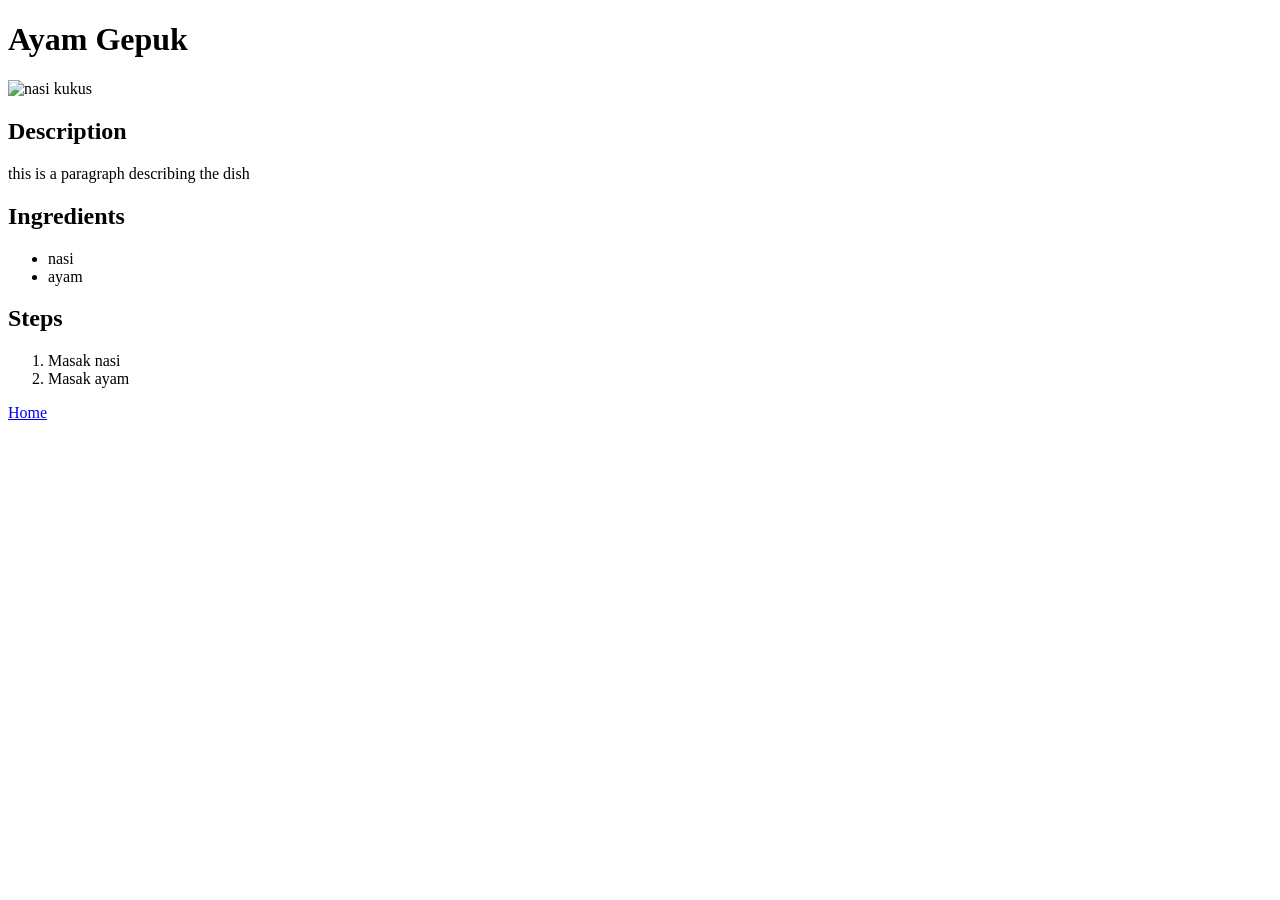
==== recipes/ayam-gepuk.html @ 1a4009cf "Added 2 new recipe pages - maggi kari and ayam gepuk" ====
<!DOCTYPE html>
<html lang="en">
<head>
    <meta charset="UTF-8">
    <meta name="viewport" content="width=device-width, initial-scale=1.0">
    <title>Document</title>
</head>
<body>
    <h1>Ayam Gepuk</h1>

    <img src="https://github.com/mdn/learning-area/blob/main/html/multimedia-and-embedding/tasks/images/images/blueberries.jpg?raw=true" alt="nasi kukus">
    <h2>Description</h2>
    <p>this is a paragraph describing the dish</p>

    <h2>Ingredients</h2>
    <ul>
        <li>nasi</li>
        <li>ayam</li>
    </ul>

    <h2>Steps</h2>
    <ol>
        <li>Masak nasi</li>
        <li>Masak ayam</li>
    </ol>

    <a href="../index.html">Home</a>
</body>
</html>
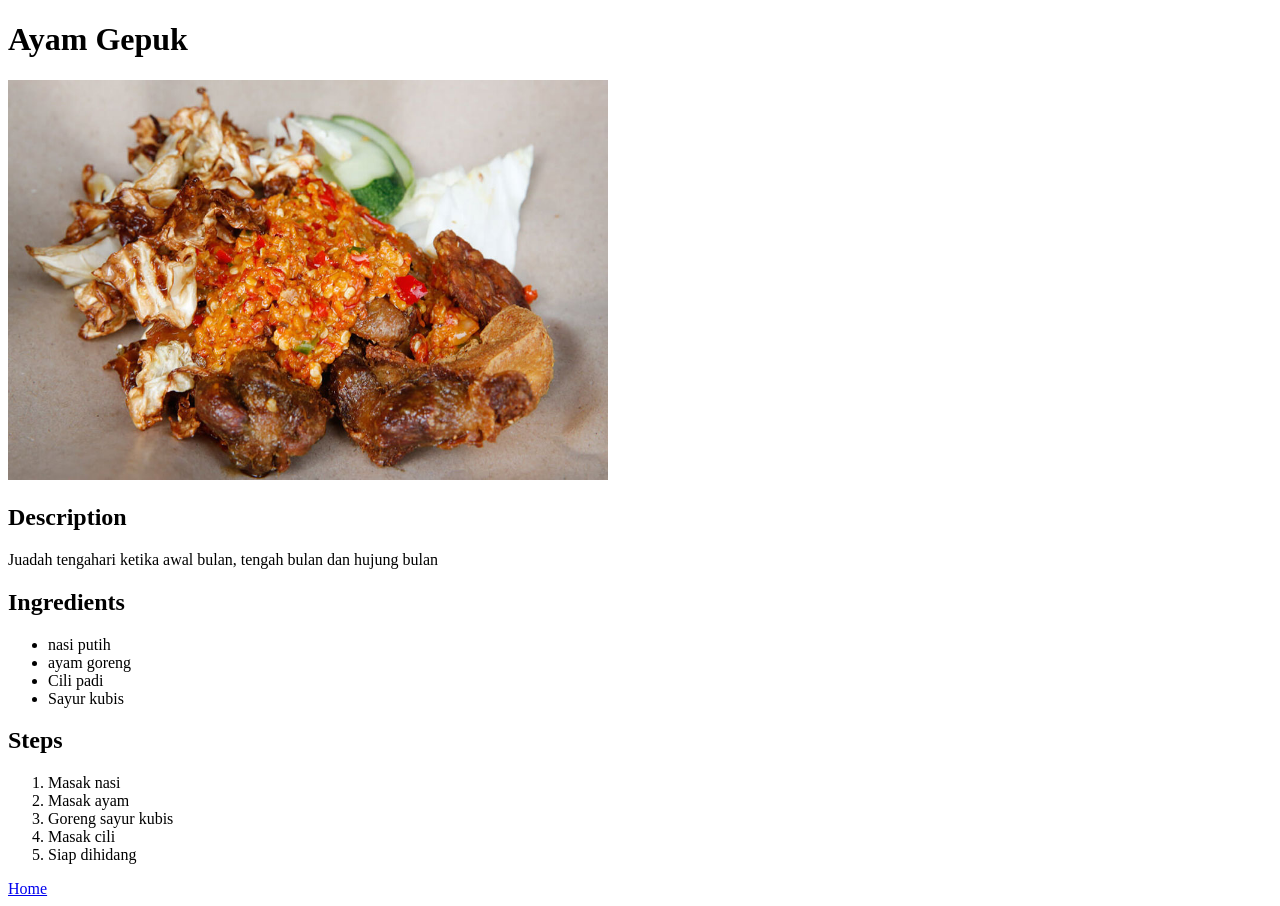
==== commit fe6e8859: "Added assets folder for food images and update the content of the recipes page" ====
--- a/recipes/ayam-gepuk.html
+++ b/recipes/ayam-gepuk.html
@@ -3,25 +3,30 @@
 <head>
     <meta charset="UTF-8">
     <meta name="viewport" content="width=device-width, initial-scale=1.0">
-    <title>Document</title>
+    <title>Resipi Ayam Gepuk</title>
 </head>
 <body>
     <h1>Ayam Gepuk</h1>
 
-    <img src="https://github.com/mdn/learning-area/blob/main/html/multimedia-and-embedding/tasks/images/images/blueberries.jpg?raw=true" alt="nasi kukus">
+    <img src="../assets/ayam-gepuk.jpg" height="400" width="600" alt="ayam gepuk">
     <h2>Description</h2>
-    <p>this is a paragraph describing the dish</p>
+    <p>Juadah tengahari ketika awal bulan, tengah bulan dan hujung bulan</p>
 
     <h2>Ingredients</h2>
     <ul>
-        <li>nasi</li>
-        <li>ayam</li>
+        <li>nasi putih</li>
+        <li>ayam goreng</li>
+        <li>Cili padi</li>
+        <li>Sayur kubis</li>
     </ul>
 
     <h2>Steps</h2>
     <ol>
         <li>Masak nasi</li>
         <li>Masak ayam</li>
+        <li>Goreng sayur kubis</li>
+        <li>Masak cili</li>
+        <li>Siap dihidang</li>
     </ol>
 
     <a href="../index.html">Home</a>
